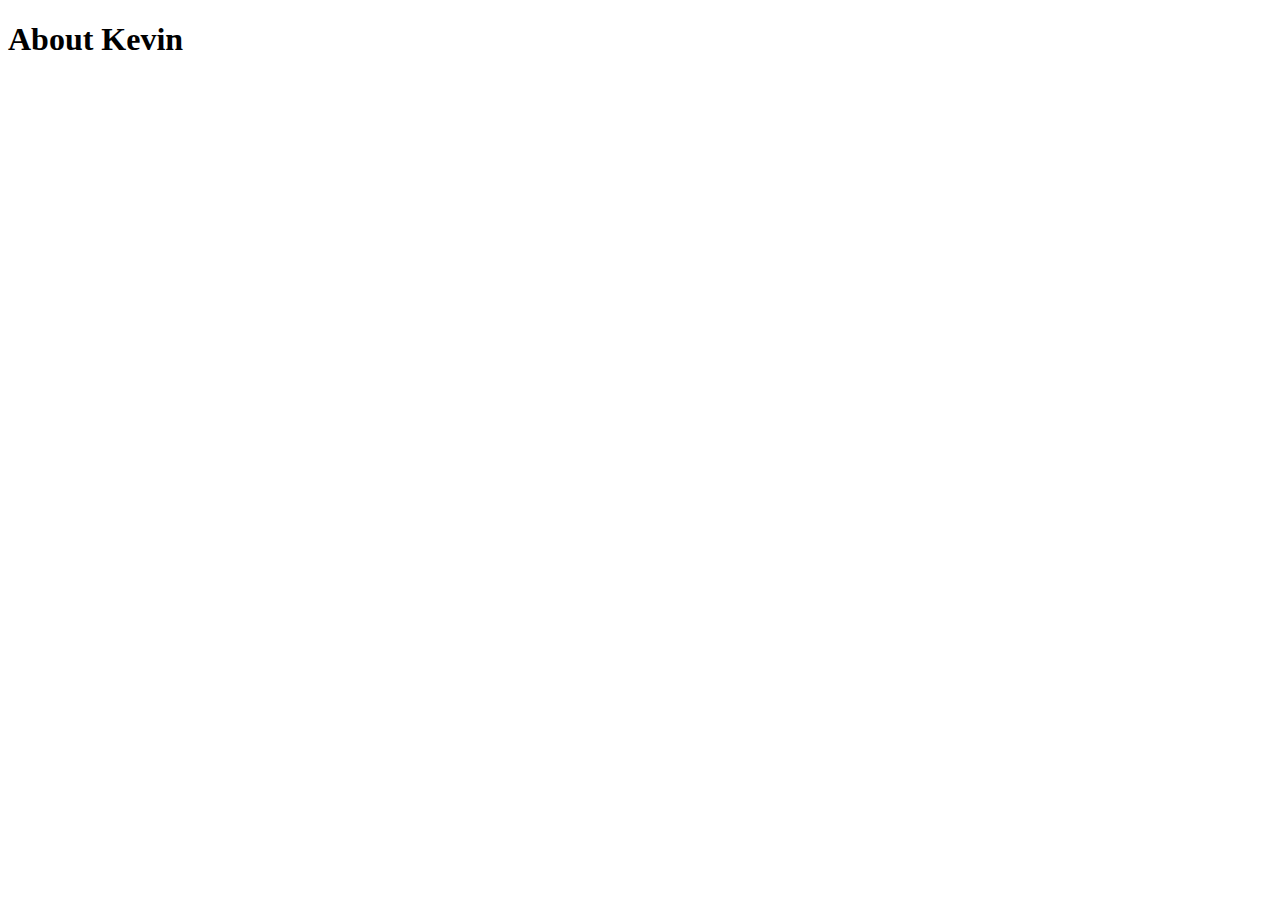
==== aboutme.html @ 262884d0 "Add files via upload" ====
<!DOCTYPE html>
<html lang="en">
<head>
    <meta charset="UTF-8">
    <meta name="viewport" content="width=device-width, initial-scale=1.0">
    <title>Document</title>
</head>
<body>
    <h1>About Kevin</h1>
</body>
</html>
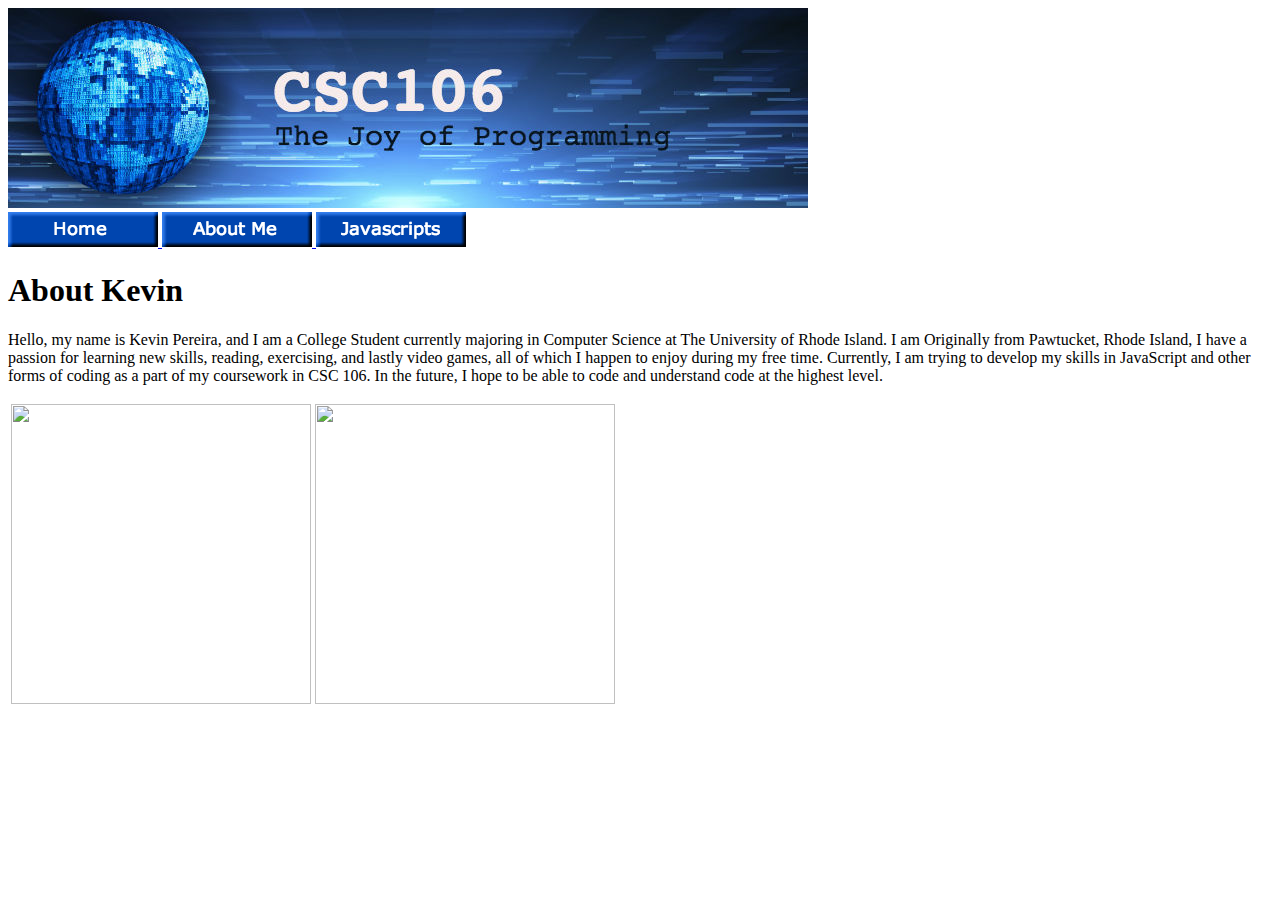
==== commit 0dfee478: "Add files via upload" ====
--- a/aboutme.html
+++ b/aboutme.html
@@ -3,9 +3,40 @@
 <head>
     <meta charset="UTF-8">
     <meta name="viewport" content="width=device-width, initial-scale=1.0">
-    <title>Document</title>
+    <title>About Me</title>
 </head>
 <body>
+    <img src="csc106_banner.jpg"></img>
+    <table></table>
+        <tr>
+            <td>
+                <a href="index.html">
+                    <img src="home.png" alt="Home"></td>
+                </a>
+            <td>
+            
+                <a href="aboutme.html">
+                    <img src="aboutme.png" alt="About Me"></td>
+                </a>
+            <td>
+                <a href="javascripts.html">
+                    <img src="js.png" alt="javascripts">
+                </a>
+                </td>
+        </tr>
+    </table>
     <h1>About Kevin</h1>
-</body>
+    <p>
+        Hello, my name is Kevin Pereira, and I am a College Student currently majoring in Computer Science at The University of Rhode Island. I am Originally from Pawtucket, Rhode Island, I have a passion for learning new skills, reading, exercising, and lastly video games, all of which I happen to enjoy during my free time. Currently, I am trying to develop my skills in JavaScript and other forms of coding as a part of my coursework in CSC 106. In the future, I hope to be able to code and understand code at the highest level.
+    </p>
+    <table>
+        <tr>
+            <td>
+                <img src="photo2.png"width="300" height="300">
+            </td>
+            <td>
+                <img src="photo1.png"width="300" height="300">
+            </td>
+        </tr>
+    </table>
 </html>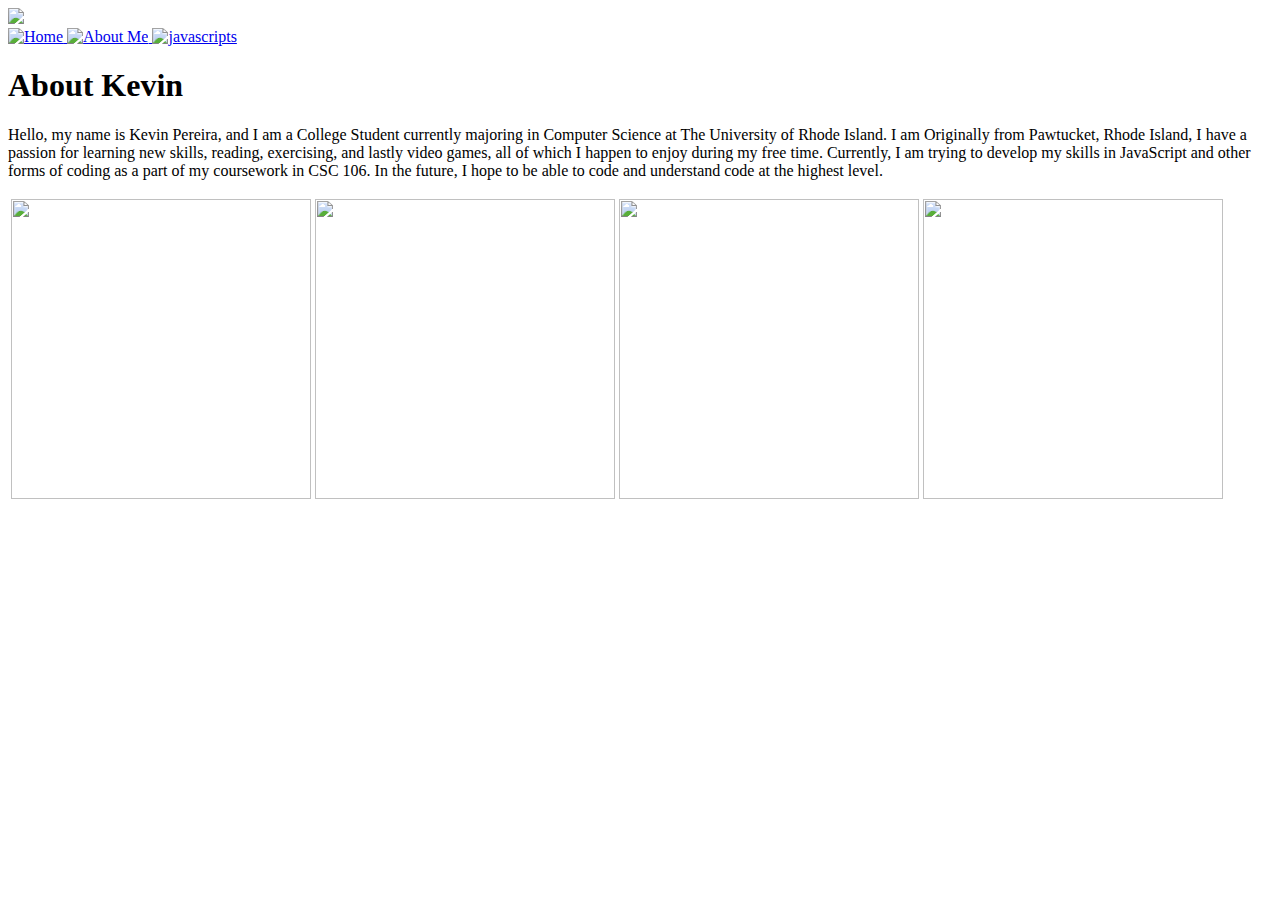
==== commit 3012c5f2: "Add files via upload" ====
--- a/aboutme.html
+++ b/aboutme.html
@@ -4,23 +4,24 @@
     <meta charset="UTF-8">
     <meta name="viewport" content="width=device-width, initial-scale=1.0">
     <title>About Me</title>
+    
 </head>
-<body>
-    <img src="csc106_banner.jpg"></img>
-    <table></table>
+<body style="background-image: url('BACKGROUND.jpg');">
+    <img src="MYBKG.jpg"></img>
+    <table width="1024"></table>
         <tr>
-            <td>
+            <td align="center">
                 <a href="index.html">
-                    <img src="home.png" alt="Home"></td>
+                    <img src="Home.png" alt="Home"></td>
                 </a>
-            <td>
+            <td align="center">
             
                 <a href="aboutme.html">
-                    <img src="aboutme.png" alt="About Me"></td>
+                    <img src="About me.png" alt="About Me"></td>
                 </a>
-            <td>
+            <td align="center">
                 <a href="javascripts.html">
-                    <img src="js.png" alt="javascripts">
+                    <img src="JS.png" alt="javascripts">
                 </a>
                 </td>
         </tr>
@@ -32,11 +33,18 @@
     <table>
         <tr>
             <td>
-                <img src="photo2.png"width="300" height="300">
+                <img src="photo2.png"width="300" height="300" class="float-left">
             </td>
             <td>
-                <img src="photo1.png"width="300" height="300">
+                <img src="photo1.png"width="300" height="300" class="float-right">
+            </td>
+            <td>
+                <img src="EATS.png"width="300" height="300" class="float-left">
+            </td>
+            <td>
+                <img src="BOOK.png"width="300" height="300" class="float-right">
             </td>
         </tr>
     </table>
-</html>+</html>
+</body>
